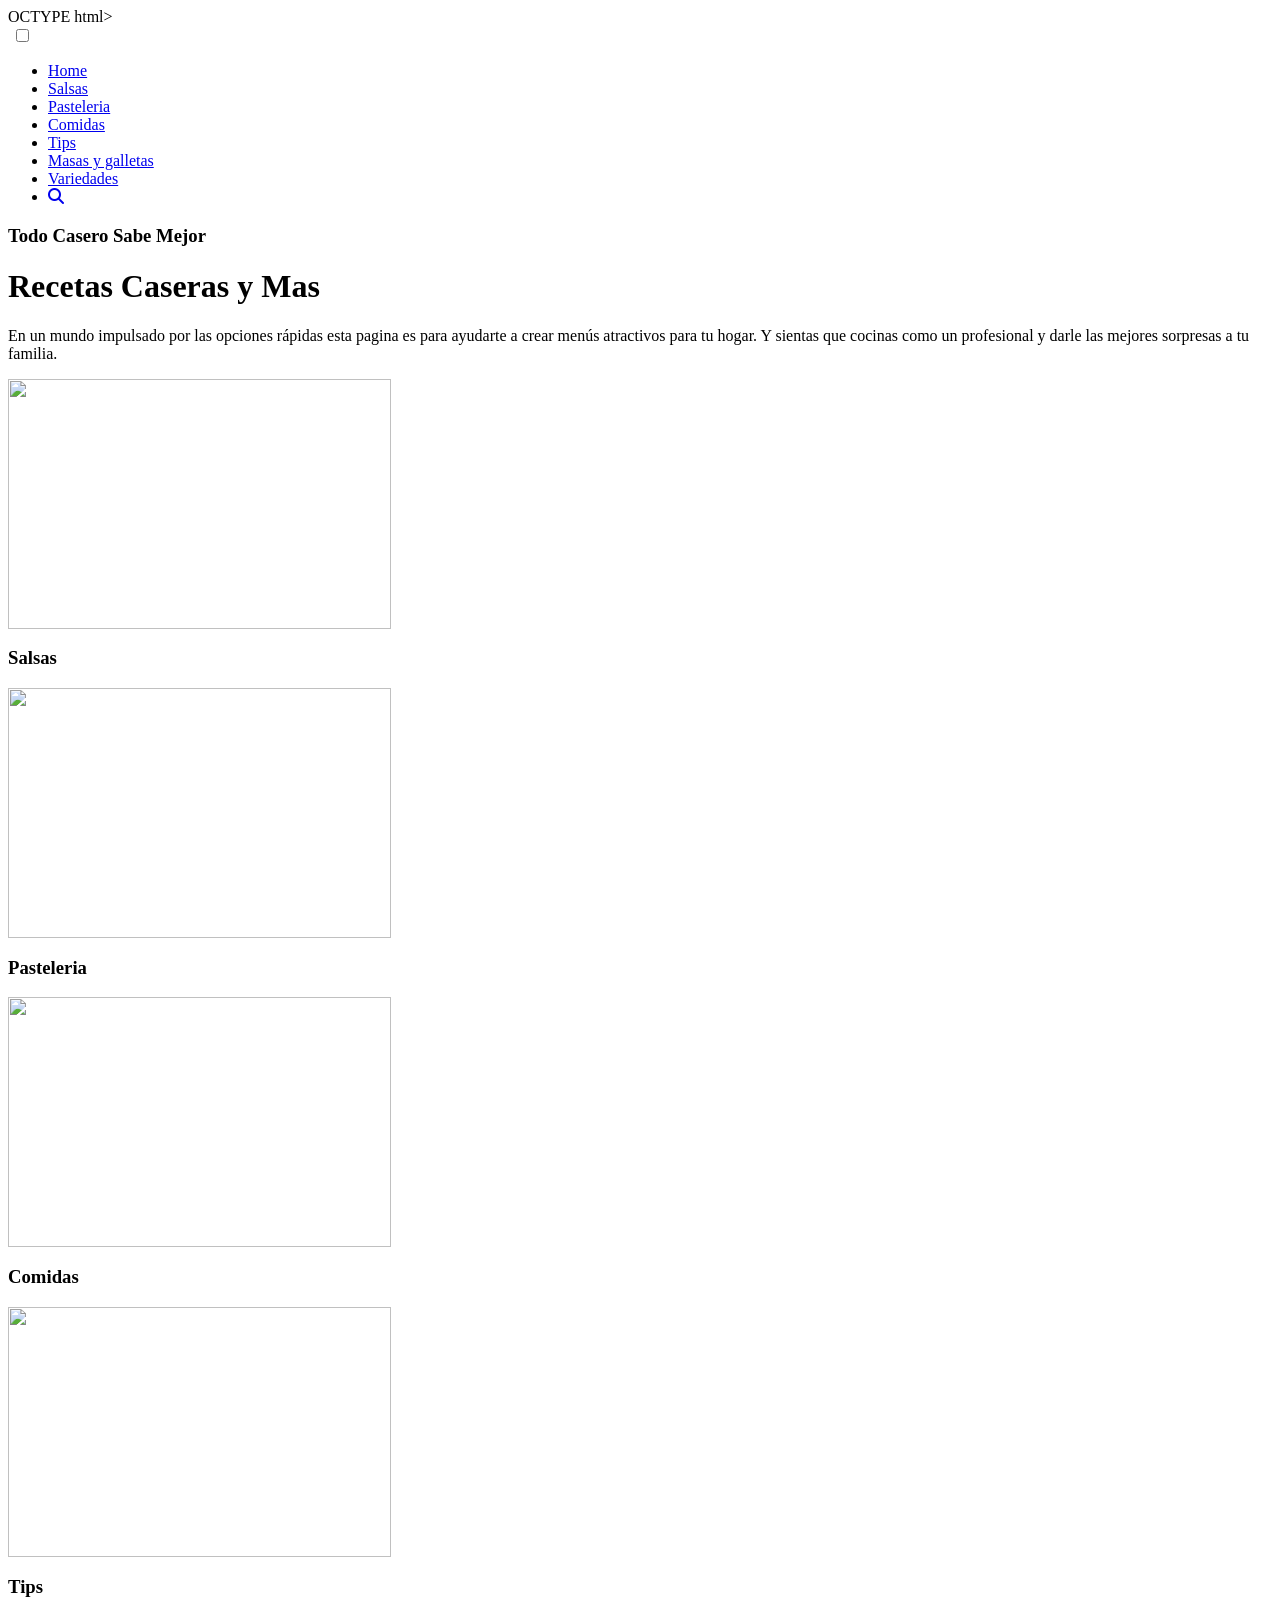
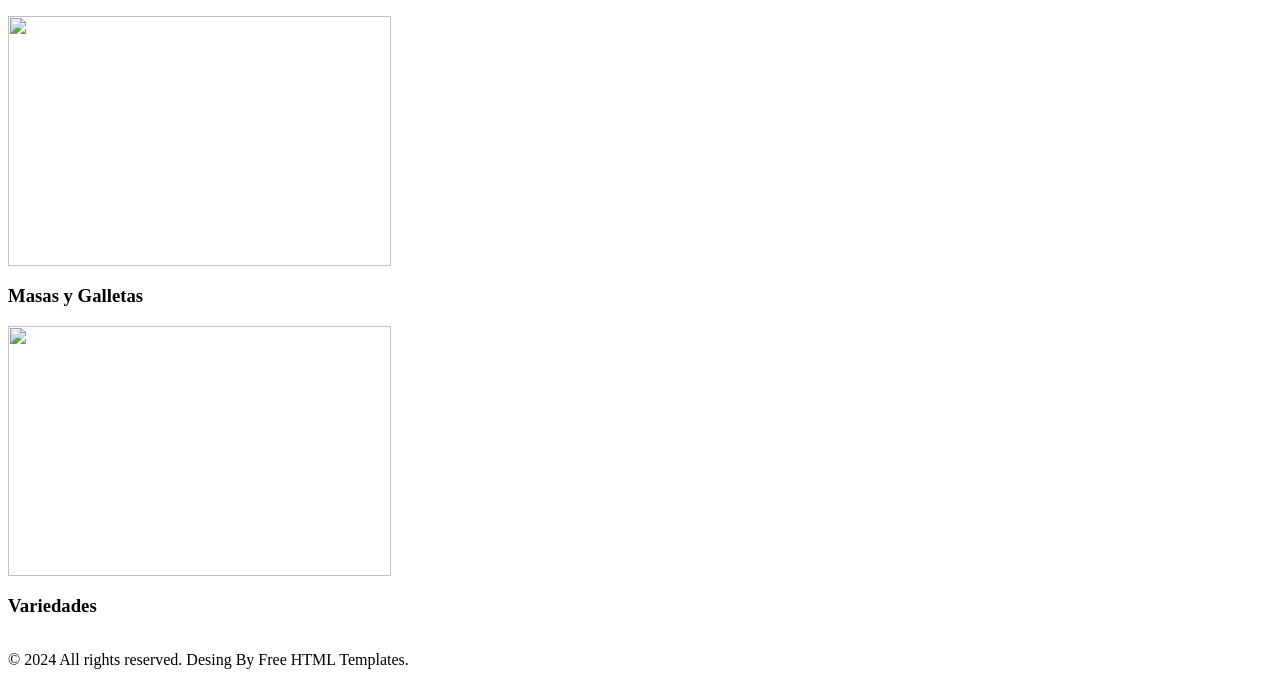
==== index.html @ 04898fd2 "Create index.html" ====
OCTYPE html>
<html lang="en">
<head>
    <meta charset="UTF-8">
    <meta http-equiv="X_UA-Compatible" content="IE-edge">
    <meta name="viewport" content="width=device-width, initial-scale=1.0">
    <link rel="stylesheet" href="https://cdnjs.cloudflare.com/ajax/libs/font-awesome/6.5.2/css/all.min.css" integrity="sha512-SnH5WK+bZxgPHs44uWIX+LLJAJ9/2PkPKZ5QiAj6Ta86w+fsb2TkcmfRyVX3pBnMFcV7oQPJkl9QevSCWr3W6A==" crossorigin="anonymous" referrerpolicy="no-referrer" />
    <link rel="stylesheet" href="style.css">
    <script src="https://cdnjs.cloudflare.com/ajax/libs/font-awesome/6.5.2/js/all.min.js" integrity="sha512-u3fPA7V8qQmhBPNT5quvaXVa1mnnLSXUep5PS1qo5NRzHwG19aHmNJnj1Q8hpA/nBWZtZD4r4AX6YOt5ynLN2g==" crossorigin="anonymous" referrerpolicy="no-referrer"></script>
    <title>Recetas Cocina</title>
</head>
<body>
    <!--HEADER-->
    <header class="header">

        <div class="menu container">
            <img class="logo" src="./img/logo.png" alt="">
            <input type="checkbox" id="menu">
            <label for="menu">
                <img src="./img/menu.png" class="menu-icono" alt="">
            </label>

            <nav class="navbar">
                <ul> 
                    <li><a href="index.html">Home</a></li>
                    <li><a href="salsa.html">Salsas</a></li>
                    <li><a href="pasteleria.html">Pasteleria</a></li>
                    <li><a href="comida.html">Comidas</a></li>
                    <li><a href="tips.html">Tips</a></li>
                    <li><a href="masaygalle.html">Masas y galletas</a></li>
                    <li><a href="variedades.html">Variedades</a></li>
                    <li><a href="https://jona2013.github.io/web/"><i class="fa-solid fa-magnifying-glass"></i></a></li>
                </ul>
            </nav>
        </div>

        <div class="header-content">
            <div class="header-content-txt">
                <h3 class="header-subtitle">Todo Casero Sabe Mejor</h3>
                <h1 class="header-title">Recetas Caseras y Mas</h1>
                <p class="header-p"> En un mundo impulsado por las opciones rápidas 
                    esta pagina es para ayudarte a crear menús atractivos para tu hogar. 
                    Y sientas que cocinas como un profesional y darle las mejores sorpresas a tu familia.</p>
            </div>
            <img class="header-img" src="./img/tit-mun.png" alt="">
        </div>

    </header>

    <!--END HEADER-->

    <section class="cards">
        <div class="card">
            <a href="salsa.html"><img class="img-section" src="./img/b1.jpg" width="383" height="250"  alt=""></a>
            <h3>Salsas</h3>
        </div>
        <div class="card">
            <a href="pasteleria.html"><img class="img-section" src="./img/b2.png" width="383" height="250"  alt=""></a>
            <h3>Pasteleria</h3>
        </div>
        <div class="card">
            <a href="comida.html"><img class="img-section" src="./img/b7.png" width="383" height="250"  alt=""></a>
            <h3>Comidas</h3>
        </div>
    </section>

    <section class="cards">
        <div class="card">
            <a href="tips.html"><img class="img-section" src="./img/b6.jpg"  width="383" height="250" alt=""></a>
            <h3>Tips</h3>
        </div>
        <div class="card">
            <a href="masaygalle.html"><img class="img-section" src="./img/masas y galletas.jpg" width="383" height="250"   alt=""></a>
            <h3>Masas y Galletas</h3>
        </div>
        <div class="card">
            <a href="variedades.html"><img class="img-section" src="./img/b9.png" width="383" height="250"  alt=""></a>
            <h3>Variedades</h3>
        </div>
    </section>

    <footer>
        <div class="footer-content">
            <div>
                <img src="./img/logo.png" alt="">
            </div>
           
            <div class="copyright">
                <p> © 2024 All rights reserved. Desing By Free HTML Templates. </p>
            </div>
        </div>

    </footer>
    
</body>
</html>
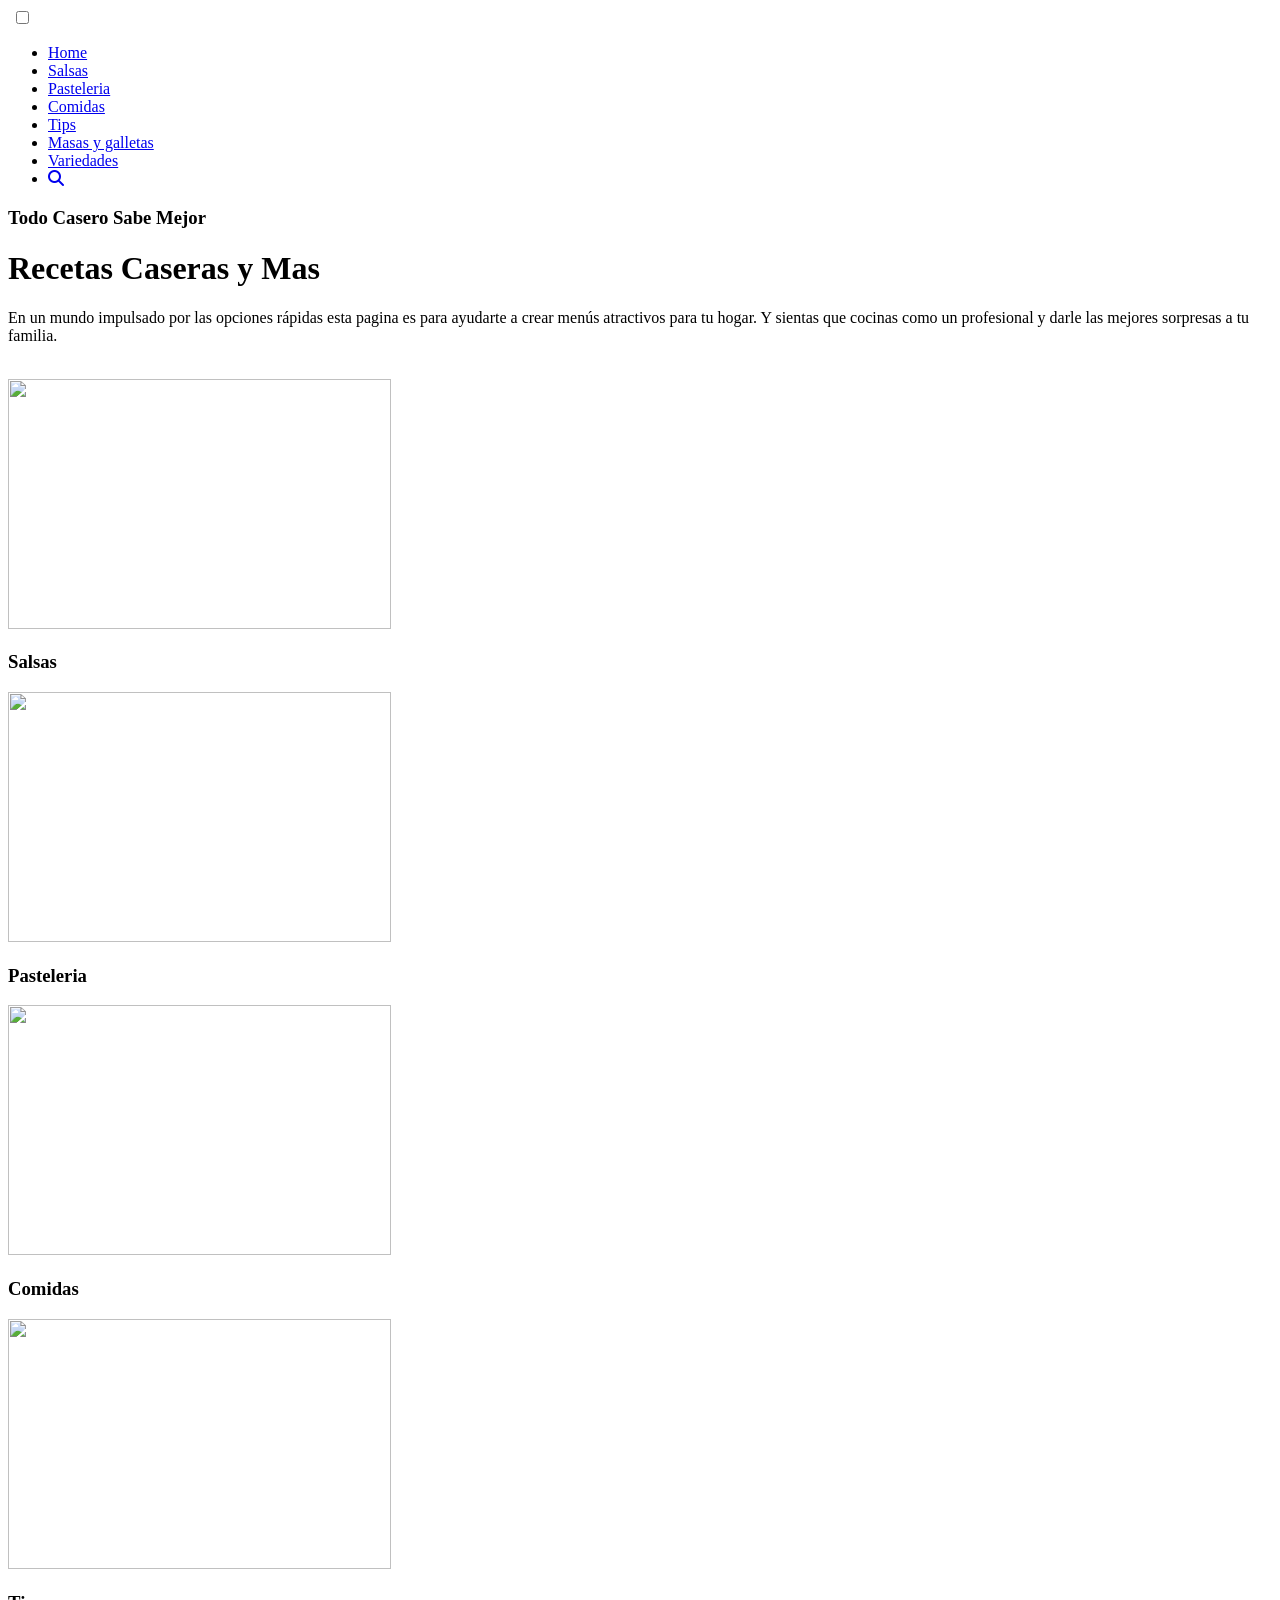
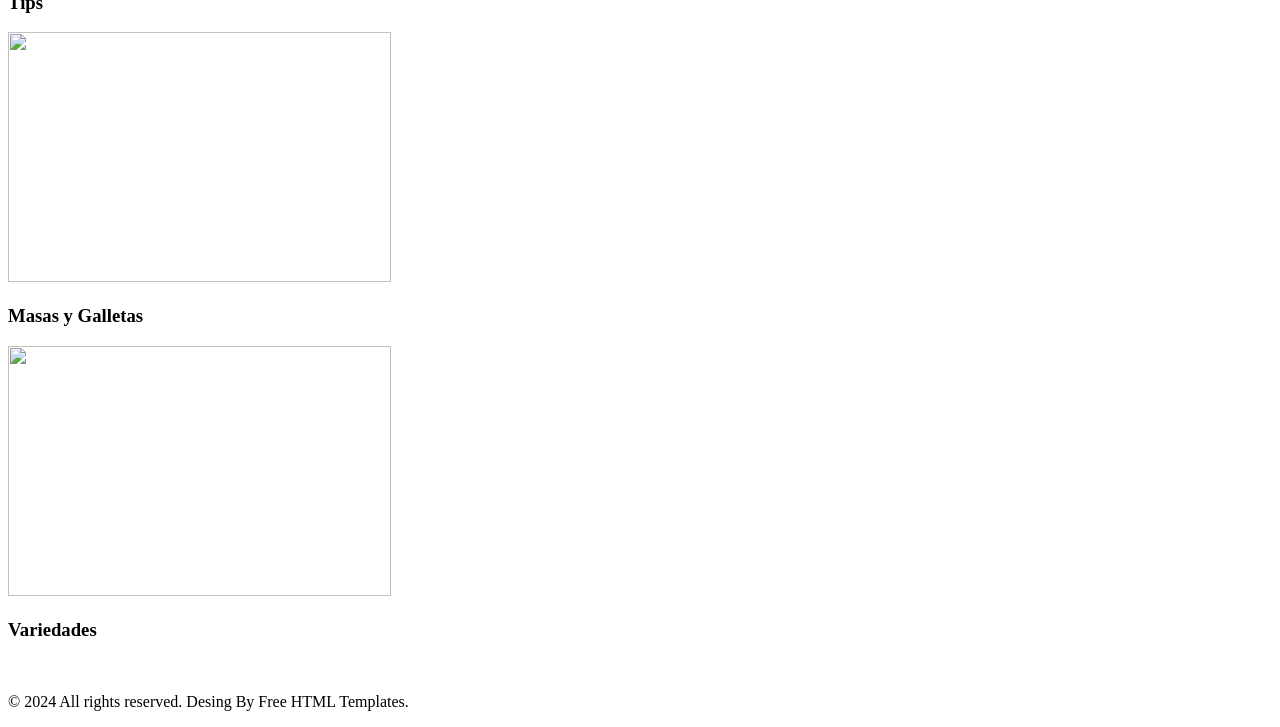
==== commit ccdc9172: "Update index.html" ====
--- a/index.html
+++ b/index.html
@@ -1,4 +1,4 @@
-OCTYPE html>
+<!DOCTYPE html>
 <html lang="en">
 <head>
     <meta charset="UTF-8">
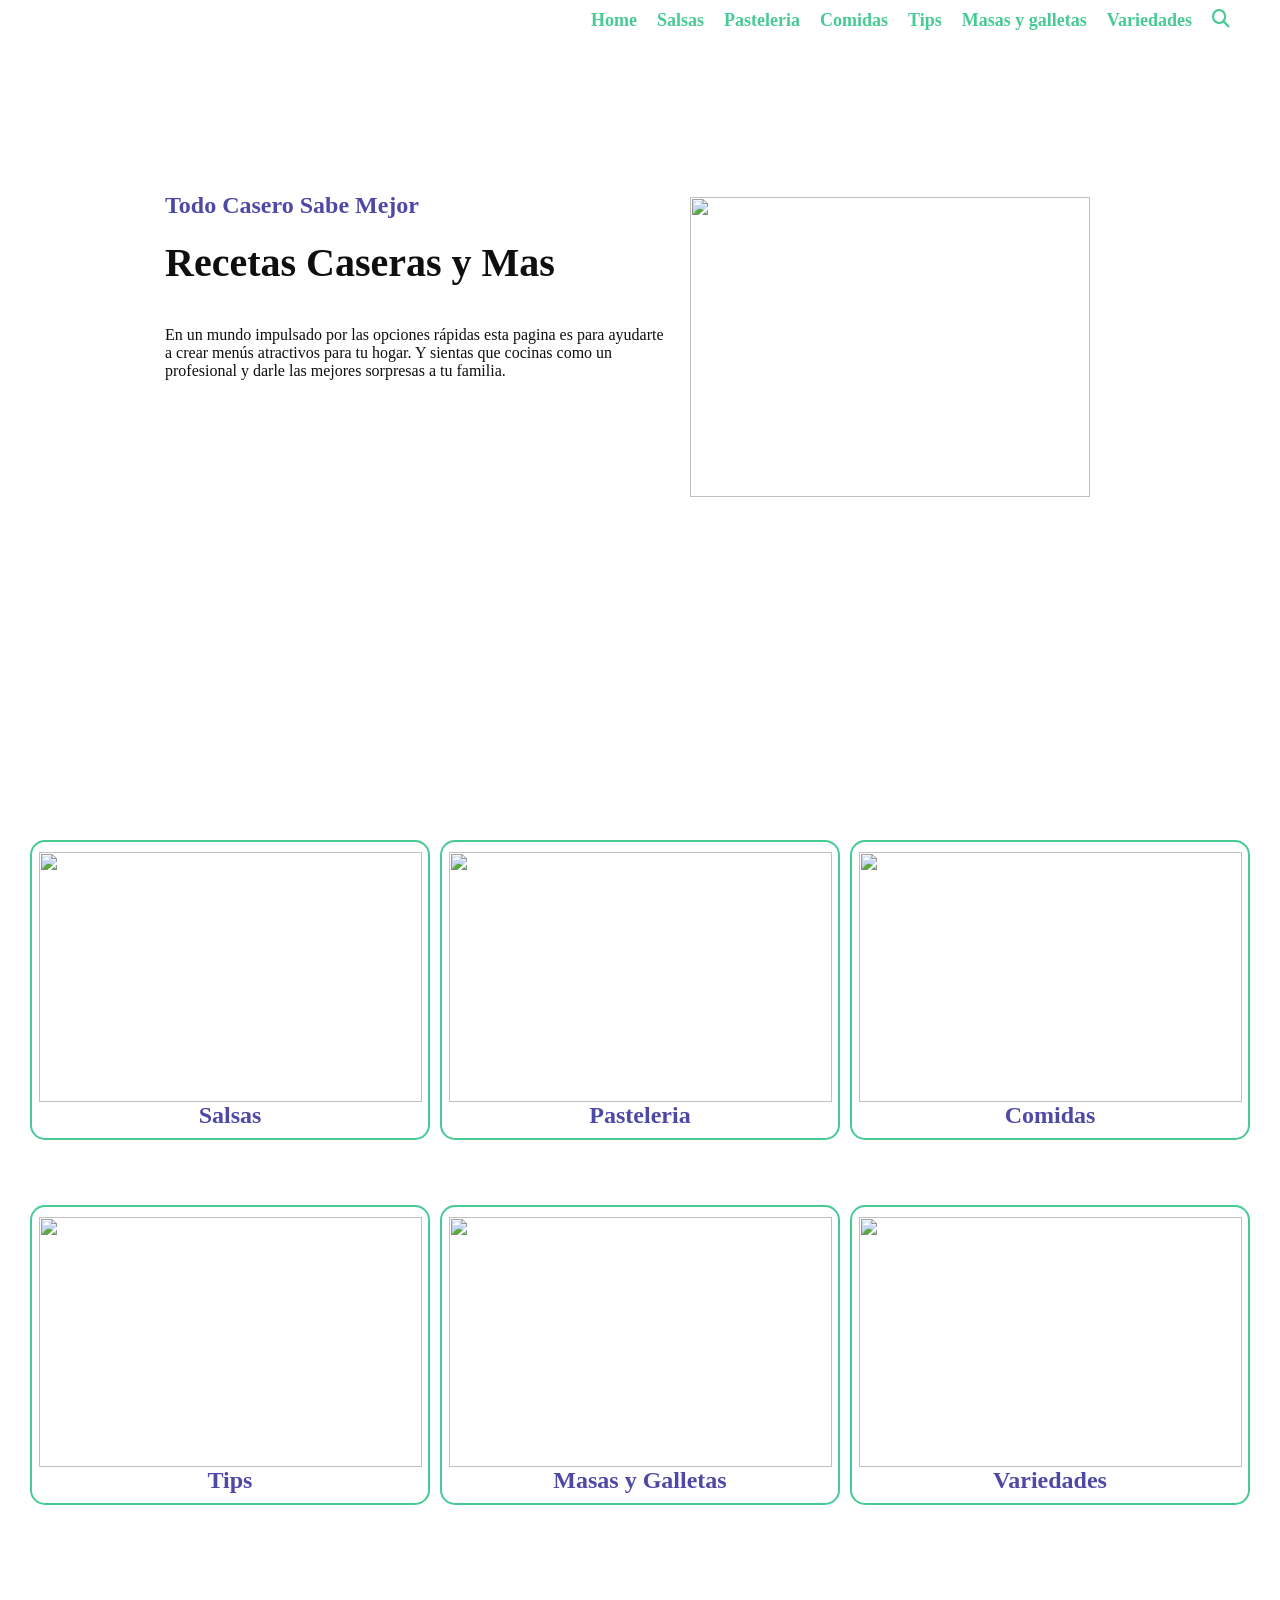
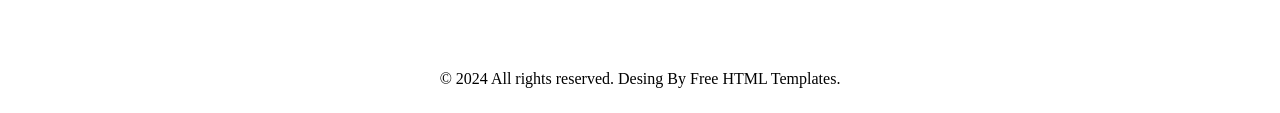
==== commit cb0c5bbd: "Update index.html" ====
--- a/index.html
+++ b/index.html
@@ -1,96 +1,95 @@
-<!DOCTYPE html>
-<html lang="en">
-<head>
-    <meta charset="UTF-8">
-    <meta http-equiv="X_UA-Compatible" content="IE-edge">
-    <meta name="viewport" content="width=device-width, initial-scale=1.0">
-    <link rel="stylesheet" href="https://cdnjs.cloudflare.com/ajax/libs/font-awesome/6.5.2/css/all.min.css" integrity="sha512-SnH5WK+bZxgPHs44uWIX+LLJAJ9/2PkPKZ5QiAj6Ta86w+fsb2TkcmfRyVX3pBnMFcV7oQPJkl9QevSCWr3W6A==" crossorigin="anonymous" referrerpolicy="no-referrer" />
-    <link rel="stylesheet" href="style.css">
-    <script src="https://cdnjs.cloudflare.com/ajax/libs/font-awesome/6.5.2/js/all.min.js" integrity="sha512-u3fPA7V8qQmhBPNT5quvaXVa1mnnLSXUep5PS1qo5NRzHwG19aHmNJnj1Q8hpA/nBWZtZD4r4AX6YOt5ynLN2g==" crossorigin="anonymous" referrerpolicy="no-referrer"></script>
-    <title>Recetas Cocina</title>
-</head>
-<body>
-    <!--HEADER-->
-    <header class="header">
-
-        <div class="menu container">
-            <img class="logo" src="./img/logo.png" alt="">
-            <input type="checkbox" id="menu">
-            <label for="menu">
-                <img src="./img/menu.png" class="menu-icono" alt="">
-            </label>
-
-            <nav class="navbar">
-                <ul> 
-                    <li><a href="index.html">Home</a></li>
-                    <li><a href="salsa.html">Salsas</a></li>
-                    <li><a href="pasteleria.html">Pasteleria</a></li>
-                    <li><a href="comida.html">Comidas</a></li>
-                    <li><a href="tips.html">Tips</a></li>
-                    <li><a href="masaygalle.html">Masas y galletas</a></li>
-                    <li><a href="variedades.html">Variedades</a></li>
-                    <li><a href="https://jona2013.github.io/web/"><i class="fa-solid fa-magnifying-glass"></i></a></li>
-                </ul>
-            </nav>
-        </div>
-
-        <div class="header-content">
-            <div class="header-content-txt">
-                <h3 class="header-subtitle">Todo Casero Sabe Mejor</h3>
-                <h1 class="header-title">Recetas Caseras y Mas</h1>
-                <p class="header-p"> En un mundo impulsado por las opciones rápidas 
-                    esta pagina es para ayudarte a crear menús atractivos para tu hogar. 
-                    Y sientas que cocinas como un profesional y darle las mejores sorpresas a tu familia.</p>
-            </div>
-            <img class="header-img" src="./img/tit-mun.png" alt="">
-        </div>
-
-    </header>
-
-    <!--END HEADER-->
-
-    <section class="cards">
-        <div class="card">
-            <a href="salsa.html"><img class="img-section" src="./img/b1.jpg" width="383" height="250"  alt=""></a>
-            <h3>Salsas</h3>
-        </div>
-        <div class="card">
-            <a href="pasteleria.html"><img class="img-section" src="./img/b2.png" width="383" height="250"  alt=""></a>
-            <h3>Pasteleria</h3>
-        </div>
-        <div class="card">
-            <a href="comida.html"><img class="img-section" src="./img/b7.png" width="383" height="250"  alt=""></a>
-            <h3>Comidas</h3>
-        </div>
-    </section>
-
-    <section class="cards">
-        <div class="card">
-            <a href="tips.html"><img class="img-section" src="./img/b6.jpg"  width="383" height="250" alt=""></a>
-            <h3>Tips</h3>
-        </div>
-        <div class="card">
-            <a href="masaygalle.html"><img class="img-section" src="./img/masas y galletas.jpg" width="383" height="250"   alt=""></a>
-            <h3>Masas y Galletas</h3>
-        </div>
-        <div class="card">
-            <a href="variedades.html"><img class="img-section" src="./img/b9.png" width="383" height="250"  alt=""></a>
-            <h3>Variedades</h3>
-        </div>
-    </section>
-
-    <footer>
-        <div class="footer-content">
-            <div>
-                <img src="./img/logo.png" alt="">
-            </div>
-           
-            <div class="copyright">
-                <p> © 2024 All rights reserved. Desing By Free HTML Templates. </p>
-            </div>
-        </div>
-
-    </footer>
-    
-</body>
-</html>
+<html lang="en">
+<head>
+    <meta charset="UTF-8">
+    <meta http-equiv="X_UA-Compatible" content="IE-edge">
+    <meta name="viewport" content="width=device-width, initial-scale=1.0">
+    <link rel="stylesheet" href="https://cdnjs.cloudflare.com/ajax/libs/font-awesome/6.5.2/css/all.min.css" integrity="sha512-SnH5WK+bZxgPHs44uWIX+LLJAJ9/2PkPKZ5QiAj6Ta86w+fsb2TkcmfRyVX3pBnMFcV7oQPJkl9QevSCWr3W6A==" crossorigin="anonymous" referrerpolicy="no-referrer" />
+    <link rel="stylesheet" href="style.css">
+    <script src="https://cdnjs.cloudflare.com/ajax/libs/font-awesome/6.5.2/js/all.min.js" integrity="sha512-u3fPA7V8qQmhBPNT5quvaXVa1mnnLSXUep5PS1qo5NRzHwG19aHmNJnj1Q8hpA/nBWZtZD4r4AX6YOt5ynLN2g==" crossorigin="anonymous" referrerpolicy="no-referrer"></script>
+    <title>Recetas Cocina</title>
+</head>
+<body>
+    <!--HEADER-->
+    <header class="header">
+
+        <div class="menu container">
+            <img class="logo" src="./img/logo.png" alt="">
+            <input type="checkbox" id="menu">
+            <label for="menu">
+                <img src="./img/menu.png" class="menu-icono" alt="">
+            </label>
+
+            <nav class="navbar">
+                <ul> 
+                    <li><a href="index.html">Home</a></li>
+                    <li><a href="salsa.html">Salsas</a></li>
+                    <li><a href="pasteleria.html">Pasteleria</a></li>
+                    <li><a href="comida.html">Comidas</a></li>
+                    <li><a href="tips.html">Tips</a></li>
+                    <li><a href="masaygalle.html">Masas y galletas</a></li>
+                    <li><a href="variedades.html">Variedades</a></li>
+                    <li><a href="https://jona2013.github.io/web/"><i class="fa-solid fa-magnifying-glass"></i></a></li>
+                </ul>
+            </nav>
+        </div>
+
+        <div class="header-content">
+            <div class="header-content-txt">
+                <h3 class="header-subtitle">Todo Casero Sabe Mejor</h3>
+                <h1 class="header-title">Recetas Caseras y Mas</h1>
+                <p class="header-p"> En un mundo impulsado por las opciones rápidas 
+                    esta pagina es para ayudarte a crear menús atractivos para tu hogar. 
+                    Y sientas que cocinas como un profesional y darle las mejores sorpresas a tu familia.</p>
+            </div>
+            <img class="header-img" src="./img/tit-mun.png" alt="">
+        </div>
+
+    </header>
+
+    <!--END HEADER-->
+
+    <section class="cards">
+        <div class="card">
+            <a href="salsa.html"><img class="img-section" src="./img/b1.jpg" width="383" height="250"  alt=""></a>
+            <h3>Salsas</h3>
+        </div>
+        <div class="card">
+            <a href="pasteleria.html"><img class="img-section" src="./img/b2.png" width="383" height="250"  alt=""></a>
+            <h3>Pasteleria</h3>
+        </div>
+        <div class="card">
+            <a href="comida.html"><img class="img-section" src="./img/b7.png" width="383" height="250"  alt=""></a>
+            <h3>Comidas</h3>
+        </div>
+    </section>
+
+    <section class="cards">
+        <div class="card">
+            <a href="tips.html"><img class="img-section" src="./img/b6.jpg"  width="383" height="250" alt=""></a>
+            <h3>Tips</h3>
+        </div>
+        <div class="card">
+            <a href="masaygalle.html"><img class="img-section" src="./img/masas y galletas.jpg" width="383" height="250"   alt=""></a>
+            <h3>Masas y Galletas</h3>
+        </div>
+        <div class="card">
+            <a href="variedades.html"><img class="img-section" src="./img/b9.png" width="383" height="250"  alt=""></a>
+            <h3>Variedades</h3>
+        </div>
+    </section>
+
+    <footer>
+        <div class="footer-content">
+            <div>
+                <img src="./img/logo.png" alt="">
+            </div>
+           
+            <div class="copyright">
+                <p> © 2024 All rights reserved. Desing By Free HTML Templates. </p>
+            </div>
+        </div>
+
+    </footer>
+    
+</body>
+</html>
--- a/style.css
+++ b/style.css
@@ -0,0 +1,246 @@
+:root{
+    --primary-color: #4f49a6;
+    --secondary-color: #48ca95; 
+    --bg-color: #f7f7f7; 
+    --ligth-color: #fff; 
+
+    --header-title-font: poppins-bold;
+    --text-font: poppins;
+    --menu-font: poppins-bold;
+}
+
+*{
+    margin: 0;
+    padding: 0;
+    box-sizing: border-box;
+    text-decoration: none;
+    font-family: var(--text-font);
+    list-style: none;
+}
+
+@font-face {
+    font-family: poppins;
+    src: url(./fonts/Poppins-Regular.ttf);
+}
+
+@font-face {
+    font-family: poppins-bold;
+    src: url(./fonts/Poppins-Bold.ttf);
+}
+
+@font-face {
+    font-family: poppins-extrabold;
+    src: url(./fonts/Poppins-ExtraBold.ttf);
+}
+
+.container {
+    max-width: 1200px;
+    margin: 0 auto;
+}
+
+.header {
+    background-image: url(./img/fondo.jpg);
+    background-repeat: no-repeat;
+    background-size: cover;
+    display: flex;
+    flex-direction: column;
+    min-height: 90vh;
+}
+
+.menu {
+    position: absolute;
+    top: 0;
+    left: 0;
+    right: 0;
+    display: flex;
+    align-items: center;
+    justify-content: space-between;
+    z-index: 1000;
+}
+
+.logo {
+    
+    font-weight: 800;
+}
+
+.menu .navbar ul li {
+    position: relative;
+    float: left;
+}
+
+.menu .navbar ul li a {
+    font-size: 18px;
+    padding: 10px;
+    color: var(--secondary-color);
+    display: block; 
+    font-weight: 600;
+}
+
+.menu .navbar ul li a:hover {
+    color: var(--primary-color);
+}
+
+#menu {
+    display: none;
+}
+
+.menu-icono {
+    width: 25px;
+}
+
+.menu label {
+    cursor: pointer;
+    display: none;
+}
+
+.header-img {
+    margin: 5px 25px;
+    width: 400px;
+    height: 300px;   
+}
+
+.header-content {
+    display: flex;
+    justify-content: center;
+    margin-top: 15%;
+    margin-bottom: 50px;
+}
+
+.header-content-txt {
+    max-width: 500px;
+    color: #0f0f0f;
+    display: flex;
+    flex-direction: column;
+}
+
+.header-title {
+    font-size: 40px;
+    font-family: var(--header-title-font);
+    margin-top: 20px;
+}
+
+.header-subtitle {
+    font-size: 24px;
+    color: var(--primary-color);
+    
+}
+
+.header-p {
+    margin-top: 40px;
+    font-family: var(--text-font);
+}
+
+.cards {
+    display: flex;
+    justify-content: center;
+    align-items: center;
+    padding-top: 25px;
+    padding-bottom: 30px;
+    flex-wrap: wrap;
+    background-image: url(./img/fondo\ pagina\ 1.jpg);
+}
+
+.card {
+    margin: 5px;
+    padding: 30px;
+    border: 2px solid var(--secondary-color);
+    border-radius: 15px;
+    max-width: 400px;
+    max-height: 300px;
+    display: flex;
+    flex-direction: column;
+    justify-content: center;
+    align-items: center;
+}
+
+.card h3{
+    text-align: center;
+    font-size: 24px;
+    color: var(--primary-color);
+}
+
+footer {
+    background-image: url(./img/footer.jpg);
+    background-size: cover;
+    background-repeat: no-repeat;
+    display: flex;
+    justify-content: center;
+}
+
+.copyright {
+    max-width: 1200px;
+    padding: 5px;   
+    margin: 10px;
+    text-align: center;
+    margin-top: 100px;
+    margin-bottom: 10px;  
+    
+}
+
+.footer-content {
+    max-width: 1200;
+    display: flex;
+    margin-top: 25px;
+    margin-bottom: 10px;  
+}
+
+
+@media(max-width: 991px) {
+    .menu {
+        padding: 30px;
+    }
+
+    .menu label {
+        display: initial;
+    }
+
+    .menu .navbar {
+        position: absolute;
+        top: 100%;
+        left: 0;
+        right: 0;
+        background-color: var(--secondary-color);
+        display: none;  
+    }
+
+    .menu .navbar ul li {
+        width: 100%;
+    }
+
+    .menu .navbar ul li a {
+        color: var(--ligth-color);
+    }
+
+    #menu:checked ~ .navbar{
+        display: initial;
+
+    }
+
+    .header {
+        min-height: 0vh;
+    }
+
+    .header-content {
+        flex-direction: column;
+        padding: 100px 30px;
+    }
+
+    .header-content-txt {
+        margin-left: 20px;
+    }
+
+    .header-title {
+        font-size: 30px;
+    }
+
+    .header-subtitle {
+        font-size: 18px;
+    }
+
+    .header-content-txt p {
+        font-size: 12px;
+    }
+
+   
+}
+
